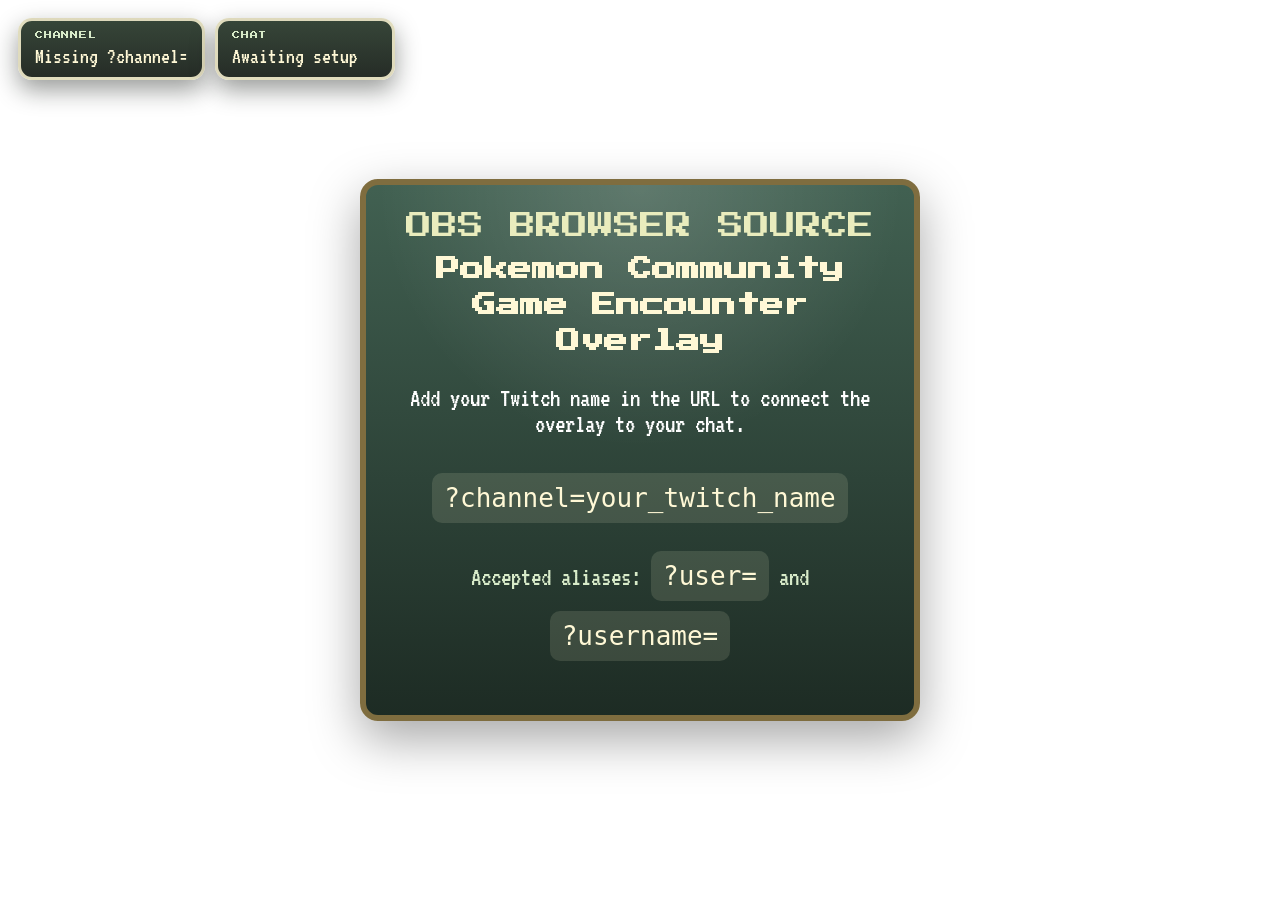
==== ds.html @ 748836ed "update overlay to default to DS layout; add URL parameters for disabling overrides and scaling" ====
<!DOCTYPE html>
<html lang="en">
  <head>
    <meta charset="UTF-8" />
    <meta name="viewport" content="width=device-width, initial-scale=1.0" />
    <title>PokeCatch Overlay (DS)</title>
    <link rel="preconnect" href="https://fonts.googleapis.com" />
    <link rel="preconnect" href="https://fonts.gstatic.com" crossorigin />
    <link
      href="https://fonts.googleapis.com/css2?family=Press+Start+2P&family=VT323&display=swap"
      rel="stylesheet"
    />
    <link rel="stylesheet" href="./styles.css" />
  </head>
  <body>
    <main class="overlay-shell">
      <section class="status-strip" aria-live="polite">
        <div class="status-pill">
          <span class="status-label">Channel</span>
          <strong id="channelName">Waiting for URL parameter</strong>
        </div>
        <div class="status-pill">
          <span class="status-label">Chat</span>
          <strong id="connectionState">Idle</strong>
        </div>
      </section>

      <aside id="debugPanel" class="debug-panel hidden" aria-live="polite" aria-hidden="true">
        <div class="debug-header">Debug Chat</div>
        <div class="debug-messages" id="debugMessages" role="log"></div>
      </aside>

      <aside id="tunePanel" class="tune-panel hidden" aria-hidden="true">
        <div class="tune-header">Tuning Panel</div>
        <div class="tune-body">
          <div class="tune-row">
            <div class="tune-meta">
              <div class="tune-slug" id="tuneSlug">-</div>
              <div class="tune-index" id="tuneIndex">0/0</div>
            </div>
          </div>

          <div class="tune-row">
            <label class="tune-label" for="tunePokemonInput">Pokemon</label>
            <div class="tune-picker">
              <input
                type="text"
                id="tunePokemonInput"
                class="tune-text"
                list="tunePokemonList"
                placeholder="pikachu"
                spellcheck="false"
              />
              <datalist id="tunePokemonList"></datalist>
              <button id="tuneJump" class="btn" type="button">Show</button>
            </div>
          </div>

          <div class="tune-row tune-save-row">
            <div class="tune-save-status" id="tuneSaveStatus">
              Connect the project folder to save overrides directly.
            </div>
            <button id="tuneConnectFolder" class="btn subtle" type="button">Connect Folder</button>
          </div>

          <label class="tune-label">Width
            <input type="range" id="tuneWidthRange" min="0" max="800" step="1" />
            <input type="number" id="tuneWidthNum" min="0" max="2000" class="tune-num" />
          </label>

          <label class="tune-label">Offset X
            <input type="range" id="tuneOffsetXRange" min="-400" max="400" step="1" />
            <input type="number" id="tuneOffsetXNum" class="tune-num" />
          </label>

          <label class="tune-label">Offset Y
            <input type="range" id="tuneOffsetYRange" min="-400" max="400" step="1" />
            <input type="number" id="tuneOffsetYNum" class="tune-num" />
          </label>

          <div class="tune-actions">
            <button id="tuneReplay" class="btn" type="button">Replay</button>
            <button id="tunePrev" class="btn" type="button">Prev</button>
            <button id="tuneSaveNext" class="btn primary" type="button">Save &amp; Next</button>
            <button id="tuneNext" class="btn" type="button">Next</button>
          </div>
        </div>
      </aside>

      <section class="setup-card" id="setupCard">
        <p class="setup-kicker">OBS Browser Source</p>
        <h1>Pokemon Community Game Encounter Overlay</h1>
        <p>
          Add your Twitch name in the URL to connect the overlay to your chat.
        </p>
        <code class="setup-example">?channel=your_twitch_name</code>
        <p class="setup-note">
          <span>Accepted aliases:</span> <code>?user=</code> and
          <code>?username=</code>
        </p>
      </section>

      <section class="battle-scene hidden" id="battleScene" aria-live="assertive">
        <div class="battle-backdrop">
          <div class="sky-glow"></div>
          <div class="battle-message" id="battleMessage">A wild Pokemon appeared!</div>

          <div class="opponent-panel panel-frame">
            <div class="panel-header">
              <span class="pokemon-name" id="pokemonName">Pokemon</span>
              <span class="pokemon-level" id="pokemonLevel">Lv. 12</span>
            </div>
            <div class="hp-row">
              <span class="hp-tag">HP</span>
              <div class="hp-meter">
                <div class="hp-fill" id="hpFill"></div>
              </div>
            </div>
          </div>

          <div class="opponent-anchor">
            <div class="battle-platform platform-opponent"></div>
            <img
              class="pokemon-sprite"
              id="pokemonSprite"
              alt="Encountered Pokemon"
              src=""
            />
          </div>
        </div>
      </section>
    </main>

    <script type="module" src="./app.js"></script>
  </body>
</html>
---- styles.css ----
:root {
  --ui-ink: #1f2b21;
  --ui-shadow: rgba(15, 20, 15, 0.42);
  --frame-light: #fff8d6;
  --frame-mid: #d8c58e;
  --frame-dark: #7f6d3f;
  --battle-green: #7ab55c;
  --battle-green-deep: #4b8040;
  --hp-high: #60b847;
  --hp-mid: #d7c84c;
  --hp-low: #d95d3d;
  --panel-bg: rgba(245, 240, 214, 0.96);
  /* default sprite display size (can be overridden via JS URL param) */
  --pokemon-sprite-size: min(23vw, 240px);
  /* scale multiplier applied at runtime (1 = normal, 0.5 = half) */
  --pokemon-sprite-scale: 1;
  /* inner-scale applied when the outer window/viewport is enlarged (default 1) */
  --ds-inner-scale: 1;
  /* per-sprite translation offsets (x = left/right, y = up/down) */
  --pokemon-sprite-offset-x: 0px;
  --pokemon-sprite-offset-y: 0px;
}

* {
  box-sizing: border-box;
}

html,
body {
  margin: 0;
  min-height: 100%;
  background: transparent;
  color: #ffffff;
}

body {
  font-family: "VT323", monospace;
  overflow: hidden;
}

.overlay-shell {
  position: relative;
  width: 100vw;
  height: 100vh;
  padding: 20px;
  transform: scale(var(--ds-inner-scale, 1));
  transform-origin: center center;
}

.status-strip {
  position: absolute;
  top: 18px;
  left: 18px;
  display: flex;
  gap: 10px;
  z-index: 20;
  transition: opacity 420ms ease, transform 420ms ease;
}

.status-strip.fade {
  opacity: 0;
  transform: translateY(-6px);
  pointer-events: none;
}

/* Debug panel shown when ?debug=true */
.debug-panel {
  position: absolute;
  right: 18px;
  bottom: 18px;
  width: min(460px, 42vw);
  max-height: 46vh;
  display: flex;
  flex-direction: column;
  background: rgba(4, 8, 6, 0.76);
  border: 6px solid var(--frame-dark);
  border-radius: 12px;
  color: #f7f7f2;
  font-family: monospace;
  z-index: 40;
  overflow: hidden;
  box-shadow: 0 12px 40px rgba(0, 0, 0, 0.42);
  transition: opacity 240ms ease, transform 240ms ease;
}

.debug-panel.hidden {
  opacity: 0;
  transform: translateY(6px);
  pointer-events: none;
}

.debug-header {
  padding: 8px 10px;
  background: rgba(255, 255, 255, 0.04);
  font-family: "Press Start 2P", monospace;
  font-size: 12px;
  text-transform: uppercase;
  letter-spacing: 0.06em;
}

.debug-messages {
  padding: 8px 10px;
  overflow-y: auto;
  font-size: 13px;
  line-height: 1.3;
  max-height: calc(46vh - 36px);
  background: rgba(0, 0, 0, 0.18);
}

.debug-message {
  padding: 6px 0;
  border-bottom: 1px dashed rgba(255, 255, 255, 0.03);
  color: #e8f0df;
  white-space: pre-wrap;
  word-break: break-word;
}

.debug-message .meta {
  color: #cdd7c3;
  font-size: 11px;
}

.status-pill {
  min-width: 180px;
  padding: 10px 14px;
  border: 3px solid rgba(255, 248, 214, 0.85);
  border-radius: 14px;
  background: linear-gradient(180deg, rgba(42, 58, 44, 0.94), rgba(24, 31, 25, 0.94));
  box-shadow: 0 10px 25px var(--ui-shadow);
}

.status-label {
  display: block;
  font-family: "Press Start 2P", monospace;
  font-size: 8px;
  letter-spacing: 0.1em;
  text-transform: uppercase;
  color: #d8ebc9;
  margin-bottom: 6px;
}

.status-pill strong {
  font-size: 22px;
  color: #fff8d6;
  font-weight: 400;
}

.setup-card {
  position: absolute;
  top: 50%;
  left: 50%;
  transform: translate(-50%, -50%);
  width: min(560px, calc(100vw - 48px));
  padding: 28px 32px;
  border: 6px solid var(--frame-dark);
  border-radius: 18px;
  background:
    radial-gradient(circle at top, rgba(255, 255, 255, 0.16), transparent 44%),
    linear-gradient(180deg, rgba(55, 88, 72, 0.95), rgba(17, 32, 24, 0.95));
  box-shadow: 0 18px 50px rgba(0, 0, 0, 0.35);
  text-align: center;
}

.setup-kicker,
.setup-card h1 {
  margin: 0;
}

.setup-kicker {
  font-family: "Press Start 2P", monospace;
  font-size: 10px;
  color: #e9ecbd;
  text-transform: uppercase;
}

.setup-card h1 {
  margin-top: 12px;
  font-family: "Press Start 2P", monospace;
  font-size: clamp(18px, 2vw, 24px);
  line-height: 1.5;
  color: #fff8d6;
}

.setup-card p,
.setup-card code {
  font-size: 26px;
}

.setup-example,
.setup-note code {
  display: inline-block;
  margin-top: 10px;
  padding: 10px 12px;
  border-radius: 10px;
  background: rgba(255, 248, 214, 0.12);
  color: #fff8d6;
}

.setup-note {
  margin-top: 18px;
  color: #d8ebc9;
}

.battle-scene {
  position: absolute;
  inset: 0;
  display: grid;
  place-items: center;
  opacity: 1;
  transition: opacity 250ms ease;
}

.battle-scene.hidden {
  opacity: 0;
  pointer-events: none;
}

.battle-backdrop {
  position: relative;
  width: min(1100px, calc(100vw - 48px));
  aspect-ratio: 16 / 9;
  overflow: hidden;
  border: 7px solid var(--frame-dark);
  border-radius: 24px;
  background:
    linear-gradient(180deg, rgba(237, 249, 255, 0.92) 0%, rgba(196, 238, 201, 0.9) 46%, rgba(118, 181, 92, 0.95) 100%),
    linear-gradient(135deg, rgba(255, 255, 255, 0.12), rgba(0, 0, 0, 0));
  box-shadow: 0 30px 80px rgba(0, 0, 0, 0.34);
}

.battle-backdrop::before,
.battle-backdrop::after {
  content: "";
  position: absolute;
  inset: 0;
}

.battle-backdrop::before {
  background:
    radial-gradient(circle at 20% 20%, rgba(255, 255, 255, 0.32), transparent 18%),
    radial-gradient(circle at 78% 24%, rgba(255, 255, 255, 0.23), transparent 16%),
    repeating-linear-gradient(
      180deg,
      rgba(255, 255, 255, 0.06) 0,
      rgba(255, 255, 255, 0.06) 2px,
      rgba(255, 255, 255, 0.02) 2px,
      rgba(255, 255, 255, 0.02) 6px
    );
  pointer-events: none;
}

.battle-backdrop::after {
  background: linear-gradient(180deg, rgba(255, 255, 255, 0.1), transparent 22%, rgba(22, 42, 18, 0.18));
  pointer-events: none;
}

.sky-glow {
  position: absolute;
  top: -8%;
  left: 50%;
  width: 42%;
  height: 40%;
  transform: translateX(-50%);
  background: radial-gradient(circle, rgba(255, 255, 255, 0.64), rgba(255, 255, 255, 0));
  filter: blur(4px);
}

.battle-message {
  position: absolute;
  left: 50%;
  bottom: 4.8%;
  transform: translateX(-50%);
  width: min(760px, calc(100% - 44px));
  min-height: 104px;
  padding: 18px 22px;
  border: 6px solid var(--frame-dark);
  border-radius: 16px;
  background: linear-gradient(180deg, var(--frame-light), #ebe0a9);
  color: var(--ui-ink);
  box-shadow: inset 0 0 0 4px #fffdf1;
  font-size: clamp(26px, 2.2vw, 36px);
  line-height: 1.15;
  z-index: 8;
}

.panel-frame {
  position: absolute;
  width: min(360px, 38vw);
  padding: 16px 18px;
  border: 5px solid var(--frame-dark);
  border-radius: 999px;
  background: linear-gradient(180deg, var(--panel-bg), rgba(227, 220, 186, 0.96));
  color: var(--ui-ink);
  box-shadow: inset 0 0 0 3px #fffdf1;
  z-index: 6;
}

.opponent-panel {
  top: 10%;
  left: 7%;
}

.panel-header {
  display: flex;
  justify-content: space-between;
  align-items: center;
  gap: 14px;
  margin-bottom: 8px;
}

.pokemon-name {
  font-family: "Press Start 2P", monospace;
  font-size: clamp(10px, 1vw, 14px);
  line-height: 1.45;
  text-transform: uppercase;
}

.pokemon-level {
  font-family: "Press Start 2P", monospace;
  font-size: clamp(10px, 0.95vw, 12px);
}

.hp-row {
  display: flex;
  align-items: center;
  gap: 10px;
}

.hp-tag {
  font-family: "Press Start 2P", monospace;
  font-size: 10px;
}

.hp-meter {
  position: relative;
  flex: 1;
  height: 18px;
  border: 3px solid #3e4825;
  border-radius: 999px;
  background: #283312;
  overflow: hidden;
}

.hp-fill {
  height: 100%;
  width: 100%;
  border-radius: inherit;
  background: linear-gradient(90deg, #88d95d, var(--hp-high));
  transition: width 500ms ease;
}

.battle-platform {
  position: absolute;
  border-radius: 50%;
  background:
    radial-gradient(circle at 50% 45%, rgba(255, 255, 255, 0.14), rgba(255, 255, 255, 0) 55%),
    linear-gradient(180deg, #9dc577, #5b8d45);
  box-shadow: inset 0 12px 18px rgba(255, 255, 255, 0.18), inset 0 -14px 22px rgba(0, 0, 0, 0.18);
}

/* Anchor that groups the opponent platform + sprite so they move together */
.opponent-anchor {
  position: absolute;
  left: 56%;
  bottom: 26%;
  transform: translateX(-50%);
  pointer-events: none;
  z-index: 7;
}

.opponent-anchor .platform-opponent {
  left: 50%;
  bottom: 0;
  width: 320px;
  height: 100px;
  transform: translateX(-50%) perspective(600px) rotateX(68deg);
  z-index: 5;
}

/* wrapper around the sprite so animation (transform) can live on the image
   while we shift the container independently */
.pokemon-sprite-wrap {
  position: absolute;
  left: 50%;
  bottom: 0;
  display: block;
  width: calc(var(--pokemon-sprite-size) * var(--pokemon-sprite-scale, 1));
  transform: translate(calc(-50% + var(--pokemon-sprite-offset-x)), var(--pokemon-sprite-offset-y));
  pointer-events: none;
  z-index: 7;
}

.pokemon-sprite {
  /* image fills the wrapper; animation will use transform on the image itself */
  position: relative;
  width: 100%;
  height: auto;
  max-width: 320px;
  object-fit: contain;
  /* raise shadow by reducing vertical offsets */
  filter: drop-shadow(0 8px 0 rgba(0, 0, 0, 0.14)) drop-shadow(0 16px 12px rgba(0, 0, 0, 0.28));
  transform-origin: center bottom;
  animation: pokemonEntrance 700ms steps(6, end) both;
}

/* Only apply nearest-neighbor/pixelated rendering when explicitly requested
   (we will toggle the `pixelated` class from JS for animated sprites). */
.pokemon-sprite.pixelated {
  image-rendering: pixelated;
  image-rendering: -moz-crisp-edges;
  image-rendering: crisp-edges;
}

.battle-message.caught {
  box-shadow: inset 0 0 0 4px #fffdf1, 0 6px 24px rgba(255, 200, 60, 0.18);
  background: linear-gradient(180deg, #fff8b8, #ffd86b);
  color: #1b1b1b;
}

.battle-message.escaped {
  box-shadow: inset 0 0 0 4px #fffdf1, 0 6px 24px rgba(220, 80, 80, 0.12);
  background: linear-gradient(180deg, #ffdede, #f2a7a7);
  color: #1b1b1b;
}

@keyframes pokemonEntrance {
  0% {
    opacity: 0;
    transform: translateY(-40px) scale(0.7);
  }
  55% {
    opacity: 1;
    transform: translateY(12px) scale(1.08);
  }
  100% {
    opacity: 1;
    transform: translateY(0) scale(1);
  }
}

@media (max-width: 900px) {
  .status-strip {
    top: 12px;
    left: 12px;
    right: 12px;
    flex-direction: column;
  }

  .status-pill {
    min-width: 0;
  }

  .battle-backdrop {
    width: calc(100vw - 24px);
    aspect-ratio: 4 / 5;
  }

  .opponent-panel {
    top: 9%;
    left: 5%;
    width: calc(100% - 36px);
  }

  .opponent-anchor .platform-opponent {
    left: 50%;
    bottom: 0;
    width: 240px;
    height: 78px;
  }

  .pokemon-sprite {
    /* smaller default on mobile */
    --pokemon-sprite-size: 180px;
    /* mobile shadow match desktop */
    filter: drop-shadow(0 8px 0 rgba(0, 0, 0, 0.14)) drop-shadow(0 16px 12px rgba(0, 0, 0, 0.28));
  }

  /* ensure wrapper uses a smaller width on mobile */
  .pokemon-sprite-wrap {
    --pokemon-sprite-size: 180px;
  }

  .trainer-silhouette {
    left: 9%;
    bottom: 28%;
    transform: scale(0.72);
    transform-origin: bottom left;
  }

  .battle-message {
    bottom: 3%;
    min-height: 116px;
    font-size: 28px;
  }
}

/* Tuning panel styles */
.tune-panel {
  position: absolute;
  right: 18px;
  top: 18px;
  width: 380px;
  z-index: 80;
  background: rgba(6, 10, 8, 0.92);
  border: 6px solid var(--frame-dark);
  border-radius: 12px;
  color: #f7f7f2;
  padding: 10px 12px;
  box-shadow: 0 14px 40px rgba(0,0,0,0.48);
  font-family: monospace;
}
.tune-panel.hidden { opacity: 0; pointer-events: none; transform: translateY(6px); }
.tune-header { font-family: "Press Start 2P", monospace; font-size: 12px; margin-bottom: 8px; }
.tune-body { display: flex; flex-direction: column; gap: 8px; }
.tune-row { display: flex; flex-direction: column; gap: 8px; }
.tune-meta { display:flex; justify-content:space-between; align-items:center; gap:8px; }
.tune-slug { font-size: 13px; text-transform: none; color: #fffdf1; }
.tune-index { font-size: 12px; opacity: 0.9; }
.tune-label { display:block; font-size: 12px; color: #e8f0df; }
.tune-label input[type="range"] { width: 100%; margin: 6px 0; }
.tune-picker { display: flex; align-items: center; gap: 8px; }
.tune-text {
  flex: 1;
  min-width: 0;
  padding: 8px 10px;
  border-radius: 8px;
  border: 1px solid rgba(255,255,255,0.12);
  background: rgba(255,255,255,0.04);
  color: #fff;
}
.tune-text::placeholder { color: rgba(255,255,255,0.45); }
.tune-save-row { flex-direction: row; align-items: center; gap: 10px; }
.tune-save-status {
  flex: 1;
  min-width: 0;
  font-size: 12px;
  line-height: 1.35;
  color: #f0de8a;
}
.tune-save-status[data-tone="ready"] { color: #d7f0b7; }
.tune-save-status[data-tone="success"] { color: #a7f7b4; }
.tune-save-status[data-tone="error"] { color: #ffb2a9; }
.tune-num { width: 78px; margin-left: 8px; padding: 4px 6px; border-radius: 6px; border: 1px solid rgba(255,255,255,0.06); background: rgba(255,255,255,0.02); color: #fff; }
.tune-actions { display:grid; gap:8px; grid-template-columns: repeat(2, minmax(0, 1fr)); margin-top: 6px; }
.btn { padding: 8px 10px; border-radius: 8px; border: none; background: rgba(255,255,255,0.04); color: #fff; cursor: pointer; font-size: 13px; }
.btn.primary { background: linear-gradient(180deg,#ffd86b,#ffb84f); color: #1b1b1b; font-weight: 700; }
.btn.subtle { background: rgba(255,255,255,0.08); }

@media (max-width: 900px) {
  .tune-panel { width: calc(100vw - 36px); left: 18px; right: 18px; top: auto; bottom: 18px; }
  .tune-save-row { flex-direction: column; align-items: stretch; }
  .tune-actions { grid-template-columns: 1fr; }
}

/* Compact adjustments for very small viewports (DS-style 256x192) */
@media (max-width: 360px) {
  /* much smaller default sprite so DS viewport looks compact */
  :root {
    --pokemon-sprite-size: 56px;
    --pokemon-sprite-scale: 1;
  }

  .battle-backdrop {
    width: calc(100vw - 12px);
    aspect-ratio: 4 / 3;
    border-radius: 10px;
  }

  .battle-message {
    font-size: 12px;
    min-height: 42px;
    padding: 6px 8px;
    bottom: 4%;
    transform-origin: center bottom;
  }

  .panel-frame {
    width: min(200px, calc(100% - 36px));
    padding: 8px 10px;
  }

  .pokemon-name { font-size: 10px; }
  .pokemon-level { font-size: 9px; }
  .hp-meter { height: 10px; }

  .opponent-anchor .platform-opponent {
    width: 120px;
    height: 36px;
    transform: translateX(-50%) perspective(600px) rotateX(68deg);
    transform-origin: center bottom;
  }

  .pokemon-sprite-wrap {
    width: calc(var(--pokemon-sprite-size) * var(--pokemon-sprite-scale, 1));
  }

  .pokemon-sprite { max-width: 120px; }
}

  /* Explicit DS-mode overrides (applied when `html` gets class `ds-mode`) */
  html.ds-mode {
    --pokemon-sprite-size: 48px;
  }

  html.ds-mode .battle-backdrop {
    width: 500px !important;
    aspect-ratio: 4 / 3 !important;
    border-radius: 8px !important;
  }

  html.ds-mode .battle-message {
    font-size: 12px !important;
    min-height: 40px !important;
    padding: 6px 8px !important;
    bottom: 4% !important;
  }

  html.ds-mode .panel-frame {
    width: 180px !important;
    padding: 8px 10px !important;
  }

  html.ds-mode .pokemon-name { font-size: 10px !important; }
  html.ds-mode .pokemon-level { font-size: 9px !important; }
  html.ds-mode .hp-meter { height: 10px !important; }

  html.ds-mode .opponent-anchor .platform-opponent {
    width: 195px !important;
    height: 60px !important;
    transform: translateX(-50%) translateY(var(--ds-platform-shift, 0%)) perspective(600px) rotateX(68deg) !important;
  }

  html.ds-mode .pokemon-sprite-wrap {
    min-width: 48px;
  }

  html.ds-mode .pokemon-sprite {
    max-width: none !important;
  }

  /* Recenter opponent anchor in DS mode to correct sprite horizontal shift */
  html.ds-mode .opponent-anchor {
    left: 50% !important;
    transform: translateX(-50%) !important;
  }

  /* Small nudge for sprite-wrap to ensure perfect centering */
  html.ds-mode {
    --ds-pokemon-drop: 26%;
    --ds-platform-shift: 24%;
  }

  html.ds-mode .pokemon-sprite-wrap {
    transform: translate(calc(-50% + 0px), calc(var(--pokemon-sprite-offset-y) + var(--ds-pokemon-drop))) !important;
  }
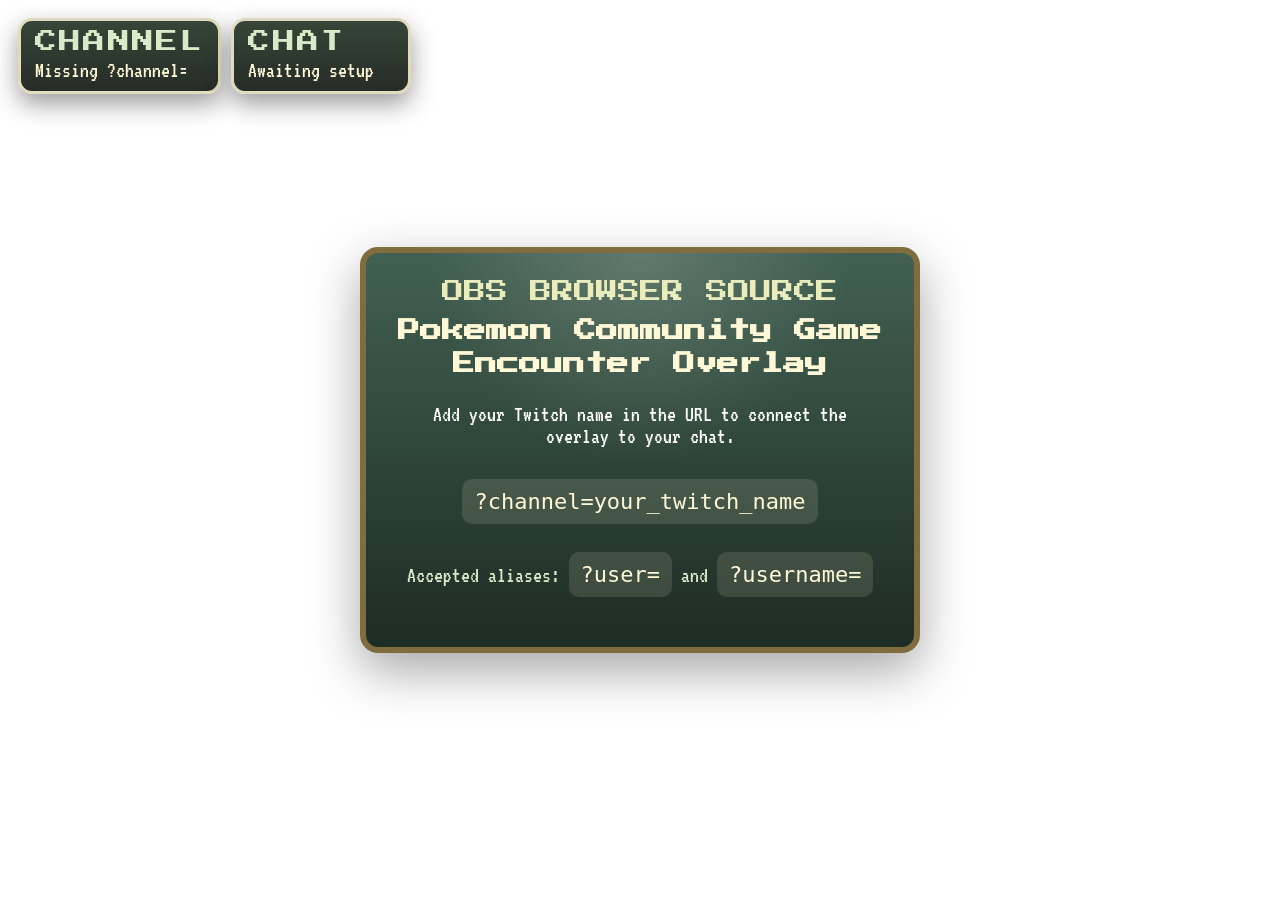
==== commit 63cd7973: "adjusting sizing" ====
--- a/ds.html
+++ b/ds.html
@@ -1,5 +1,5 @@
 <!DOCTYPE html>
-<html lang="en">
+<html lang="en" class="ds-mode">
   <head>
     <meta charset="UTF-8" />
     <meta name="viewport" content="width=device-width, initial-scale=1.0" />
@@ -103,7 +103,7 @@
       <section class="battle-scene hidden" id="battleScene" aria-live="assertive">
         <div class="battle-backdrop">
           <div class="sky-glow"></div>
-          <div class="battle-message" id="battleMessage">A wild Pokemon appeared!</div>
+          <div class="battle-message" id="battleMessage">A WILD POKEMON APPEARED</div>
 
           <div class="opponent-panel panel-frame">
             <div class="panel-header">
--- a/styles.css
+++ b/styles.css
@@ -19,6 +19,14 @@
   /* per-sprite translation offsets (x = left/right, y = up/down) */
   --pokemon-sprite-offset-x: 0px;
   --pokemon-sprite-offset-y: 0px;
+  /* global UI text size (matches `.pokemon-name`) */
+  --ui-text-size: 22px;
+  /* battle message (large headline) */
+  --battle-message-size: 128px;
+  /* pokemon name size */
+  --pokemon-name-size: 36px;
+  /* battle message width (used by message and opponent panel) */
+  --battle-message-width: min(1920px, calc(100% - 44px));
 }
 
 * {
@@ -31,6 +39,11 @@
   min-height: 100%;
   background: transparent;
   color: #ffffff;
+}
+
+/* Force all UI text to match the Pokemon name size */
+html, body, body * {
+  font-size: var(--ui-text-size) !important;
 }
 
 body {
@@ -270,16 +283,25 @@
   left: 50%;
   bottom: 4.8%;
   transform: translateX(-50%);
-  width: min(760px, calc(100% - 44px));
-  min-height: 104px;
-  padding: 18px 22px;
+  width: var(--battle-message-width);
+  min-height: calc(var(--battle-message-size) * 2 + 64px);
+  padding: 28px 40px;
   border: 6px solid var(--frame-dark);
   border-radius: 16px;
   background: linear-gradient(180deg, var(--frame-light), #ebe0a9);
   color: var(--ui-ink);
   box-shadow: inset 0 0 0 4px #fffdf1;
-  font-size: clamp(26px, 2.2vw, 36px);
-  line-height: 1.15;
+  font-size: var(--battle-message-size) !important;
+  font-weight: 900 !important;
+  font-family: "Press Start 2P", monospace !important;
+  line-height: 1.1;
+  text-transform: uppercase;
+  text-align: center;
+  display: flex;
+  align-items: center;
+  justify-content: center;
+  white-space: normal;
+  overflow-wrap: break-word;
   z-index: 8;
 }
 
@@ -296,8 +318,44 @@
 }
 
 .opponent-panel {
-  top: 10%;
-  left: 7%;
+  top: 8%;
+  left: 50%;
+  transform: translateX(-50%);
+}
+
+/* Make the opponent panel (name + HP) span the same width as the battle message */
+.opponent-panel.panel-frame {
+  width: var(--battle-message-width);
+  max-width: var(--battle-message-width);
+  display: flex;
+  flex-direction: column;
+  align-items: stretch;
+  gap: 12px;
+  /* keep existing visual padding (override if needed) */
+  padding: 16px 18px;
+}
+
+/* Ensure header uses full width and keeps name/level spacing */
+.opponent-panel .panel-header {
+  width: 100%;
+  margin-bottom: 0;
+}
+
+/* HP row inside opponent panel: keep row direction so the meter grows horizontally */
+.opponent-panel .hp-row {
+  display: flex;
+  flex-direction: row;
+  align-items: center;
+  gap: 10px;
+  width: 100%;
+  margin: 0;
+  padding: 0;
+}
+
+.opponent-panel .hp-row .hp-meter {
+  flex: 1;
+  width: 0; /* flex will grow it */
+  min-width: 0;
 }
 
 .panel-header {
@@ -310,7 +368,7 @@
 
 .pokemon-name {
   font-family: "Press Start 2P", monospace;
-  font-size: clamp(10px, 1vw, 14px);
+  font-size: var(--pokemon-name-size) !important;
   line-height: 1.45;
   text-transform: uppercase;
 }
@@ -343,10 +401,10 @@
 
 .hp-fill {
   height: 100%;
-  width: 100%;
+  width: 100%; /* JS will override this via inline style */
   border-radius: inherit;
-  background: linear-gradient(90deg, #88d95d, var(--hp-high));
-  transition: width 500ms ease;
+  background: linear-gradient(90deg, #88d95d, #60b847);
+  transition: width 600ms linear;
 }
 
 .battle-platform {
@@ -365,7 +423,7 @@
   bottom: 26%;
   transform: translateX(-50%);
   pointer-events: none;
-  z-index: 7;
+  z-index: 10;
 }
 
 .opponent-anchor .platform-opponent {
@@ -387,7 +445,7 @@
   width: calc(var(--pokemon-sprite-size) * var(--pokemon-sprite-scale, 1));
   transform: translate(calc(-50% + var(--pokemon-sprite-offset-x)), var(--pokemon-sprite-offset-y));
   pointer-events: none;
-  z-index: 7;
+  z-index: 10;
 }
 
 .pokemon-sprite {
@@ -609,9 +667,9 @@
   }
 
   html.ds-mode .battle-message {
-    font-size: 12px !important;
-    min-height: 40px !important;
-    padding: 6px 8px !important;
+    font-size: 24px !important;
+    min-height: 80px !important;
+    padding: 12px 16px !important;
     bottom: 4% !important;
   }
 
@@ -620,9 +678,19 @@
     padding: 8px 10px !important;
   }
 
-  html.ds-mode .pokemon-name { font-size: 10px !important; }
-  html.ds-mode .pokemon-level { font-size: 9px !important; }
-  html.ds-mode .hp-meter { height: 10px !important; }
+  /* ensure opponent panel matches the battle message width in DS-mode too */
+  html.ds-mode .opponent-panel.panel-frame {
+    width: var(--battle-message-width) !important;
+    padding: 12px 16px !important;
+    display: flex !important;
+    flex-direction: column !important;
+    align-items: stretch !important;
+    gap: 8px !important;
+  }
+
+  html.ds-mode .pokemon-name { font-size: 28px !important; }
+  html.ds-mode .pokemon-level { font-size: 16px !important; }
+  html.ds-mode .hp-meter { height: 24px !important; }
 
   html.ds-mode .opponent-anchor .platform-opponent {
     width: 195px !important;
@@ -644,6 +712,21 @@
     transform: translateX(-50%) !important;
   }
 
+  /* DS-mode: force opponent panel to align with the anchor/pokemon center
+     and ensure the panel width matches the battle message area. */
+  html.ds-mode .opponent-panel {
+    left: 50% !important;
+    transform: translateX(-50%) !important;
+    top: 8% !important;
+  }
+
+  html.ds-mode .opponent-panel.panel-frame {
+    width: calc(100% - 44px) !important;
+    max-width: calc(100% - 44px) !important;
+    padding: 12px 16px !important;
+    box-sizing: border-box !important;
+  }
+
   /* Small nudge for sprite-wrap to ensure perfect centering */
   html.ds-mode {
     --ds-pokemon-drop: 26%;
